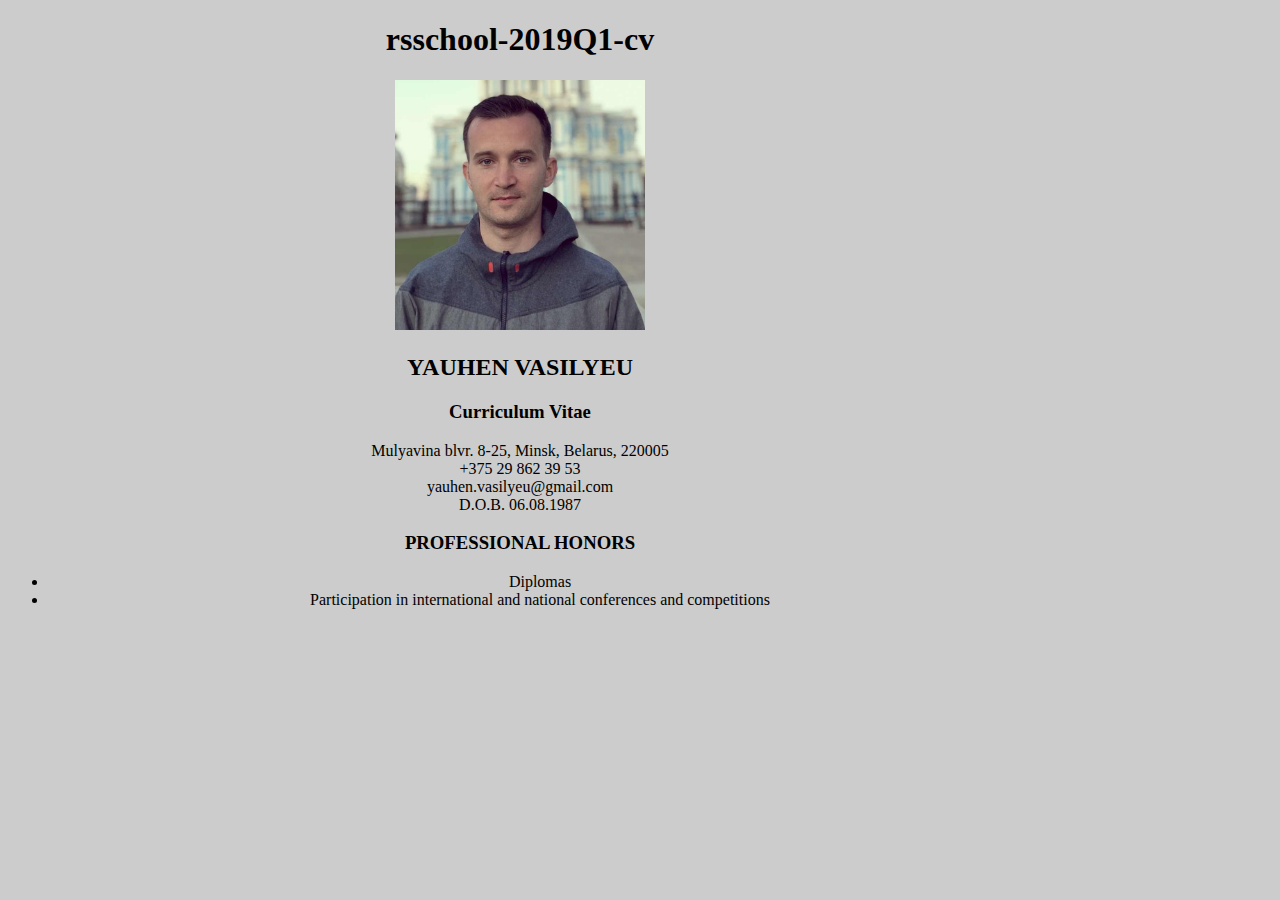
==== index.html @ db5e4844 "feat: add PROFESSIONAL HONORS in index.html" ====
<!DOCTYPE html>
<html>
  <head>
    <meta charset="UTF-8">
    <meta name="viewport" content="width=device-width, initial-scale=1.0">
    <meta name="X-UA-Compatible" content="ie=edge">
    <link rel="stylesheet" href="styles.css" type="text/css">
    <title>CV Yauhen Vasilyeu</title>
  </head>
  <body>
    <header>
      <h1 class="link-to-cv">rsschool-2019Q1-cv</h1>
      <img class="photo" src="XcNTui9dwZM.jpg" alt="Photo of Yauhen">
    </header>
    <main>
      <section class="info">
        <article class="general-info">
          <h2>YAUHEN VASILYEU</h2>
          <h3>Curriculum Vitae</h3>
          <p>Mulyavina blvr. 8-25, Minsk, Belarus, 220005 <br>
            +375 29 862 39 53 <br> yauhen.vasilyeu@gmail.com <br> D.O.B. 06.08.1987</p>
        </article>
      </section>
      <section class="info">
        <article class="professional-honors">
          <h3>PROFESSIONAL HONORS</h3>
          <ul>
            <li>Diplomas</li>
            <li>Participation in international and national conferences and competitions</li>
          </ul>
        </article>
      </section>
    </main>
    <footer>

    </footer>
  </body>
</html>
---- styles.css ----
body {
  display: block;
  width: 100%;
  max-width: 1024px;
  text-align-last: center;
  background: #ccc;
}

.link-to-cv {
  font-size: 32px;
}

.photo {
  height: auto;
  width: 250px;
}
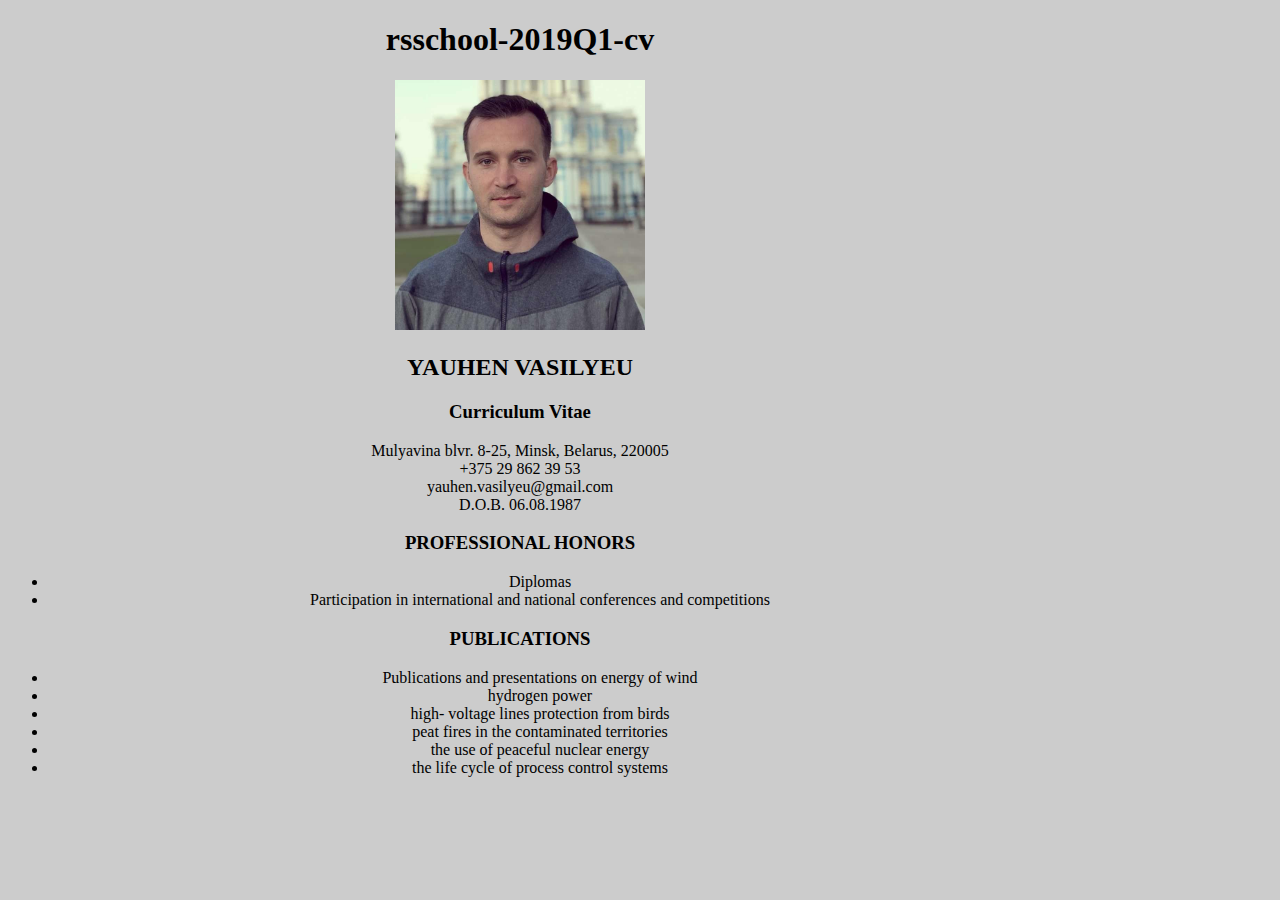
==== commit 1a6ce774: "feat: add publications in index.html" ====
--- a/index.html
+++ b/index.html
@@ -30,6 +30,20 @@
           </ul>
         </article>
       </section>
+      <section class="info">
+        <article class="publications">
+          <h3>PUBLICATIONS</h3>
+          <ul>
+            <li>Publications and presentations on
+              energy of wind</li>
+              <li>hydrogen power</li>
+              <li>high- voltage lines protection from birds</li>
+              <li>peat fires in the contaminated territories</li>
+              <li>the use of peaceful nuclear energy</li>
+              <li>the life cycle of process control systems</li>
+          </ul>
+        </article>
+      </section>
     </main>
     <footer>
 
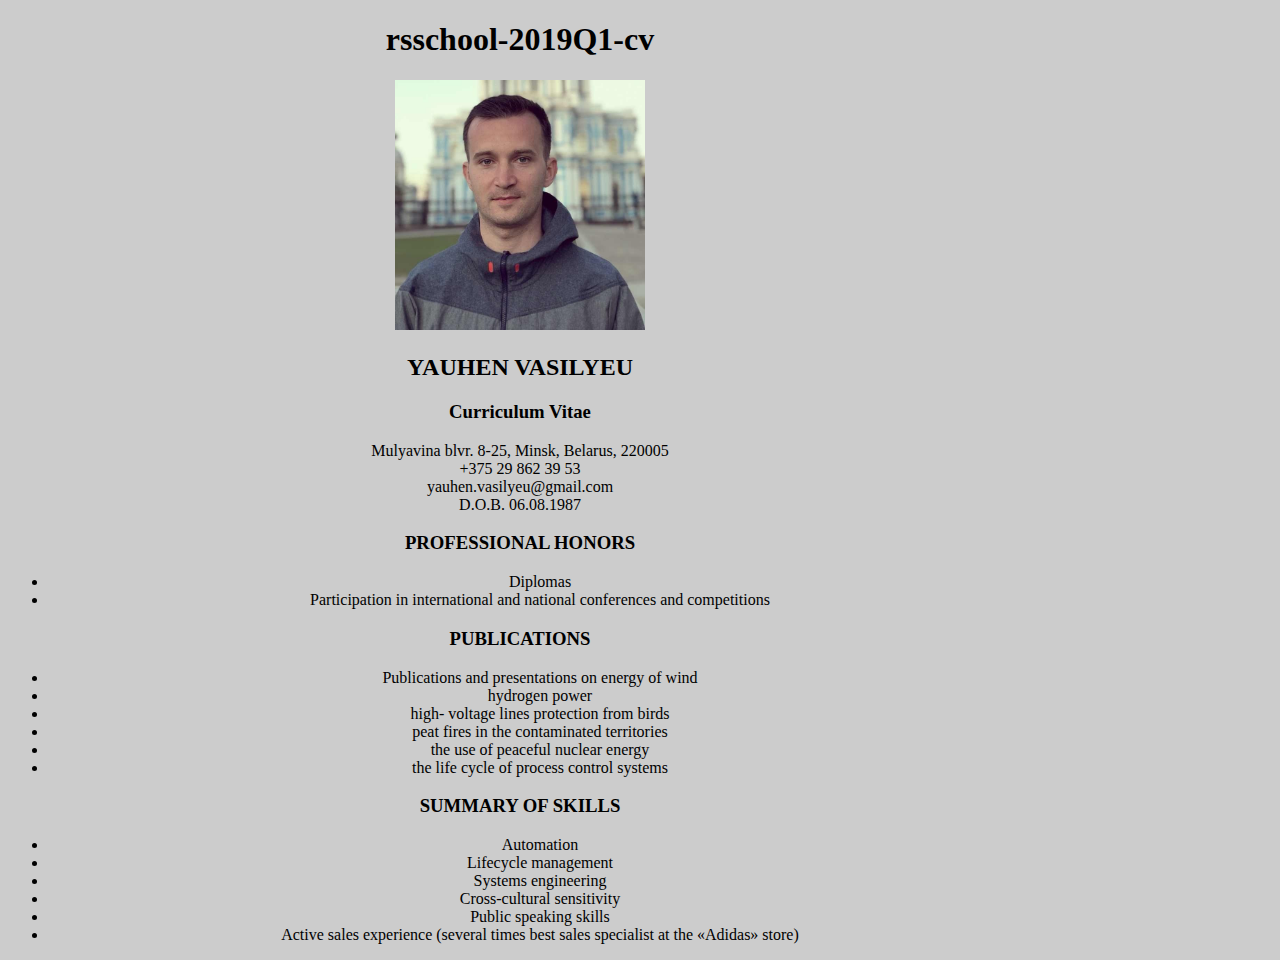
==== commit b9dc40b7: "feat: add skills in index.html" ====
--- a/index.html
+++ b/index.html
@@ -36,11 +36,25 @@
           <ul>
             <li>Publications and presentations on
               energy of wind</li>
-              <li>hydrogen power</li>
-              <li>high- voltage lines protection from birds</li>
-              <li>peat fires in the contaminated territories</li>
-              <li>the use of peaceful nuclear energy</li>
-              <li>the life cycle of process control systems</li>
+            <li>hydrogen power</li>
+            <li>high- voltage lines protection from birds</li>
+            <li>peat fires in the contaminated territories</li>
+            <li>the use of peaceful nuclear energy</li>
+            <li>the life cycle of process control systems</li>
+          </ul>
+        </article>
+      </section>
+      <section class="info">
+        <article class="skills">
+          <h3>SUMMARY OF SKILLS</h3>
+          <ul>
+            <li>Automation</li>
+            <li>Lifecycle management</li>
+            <li>Systems engineering</li>
+            <li>Cross-cultural sensitivity</li>
+            <li>Public speaking skills</li>
+            <li>Active sales experience
+              (several times best sales specialist at the «Adidas» store)</li>
           </ul>
         </article>
       </section>
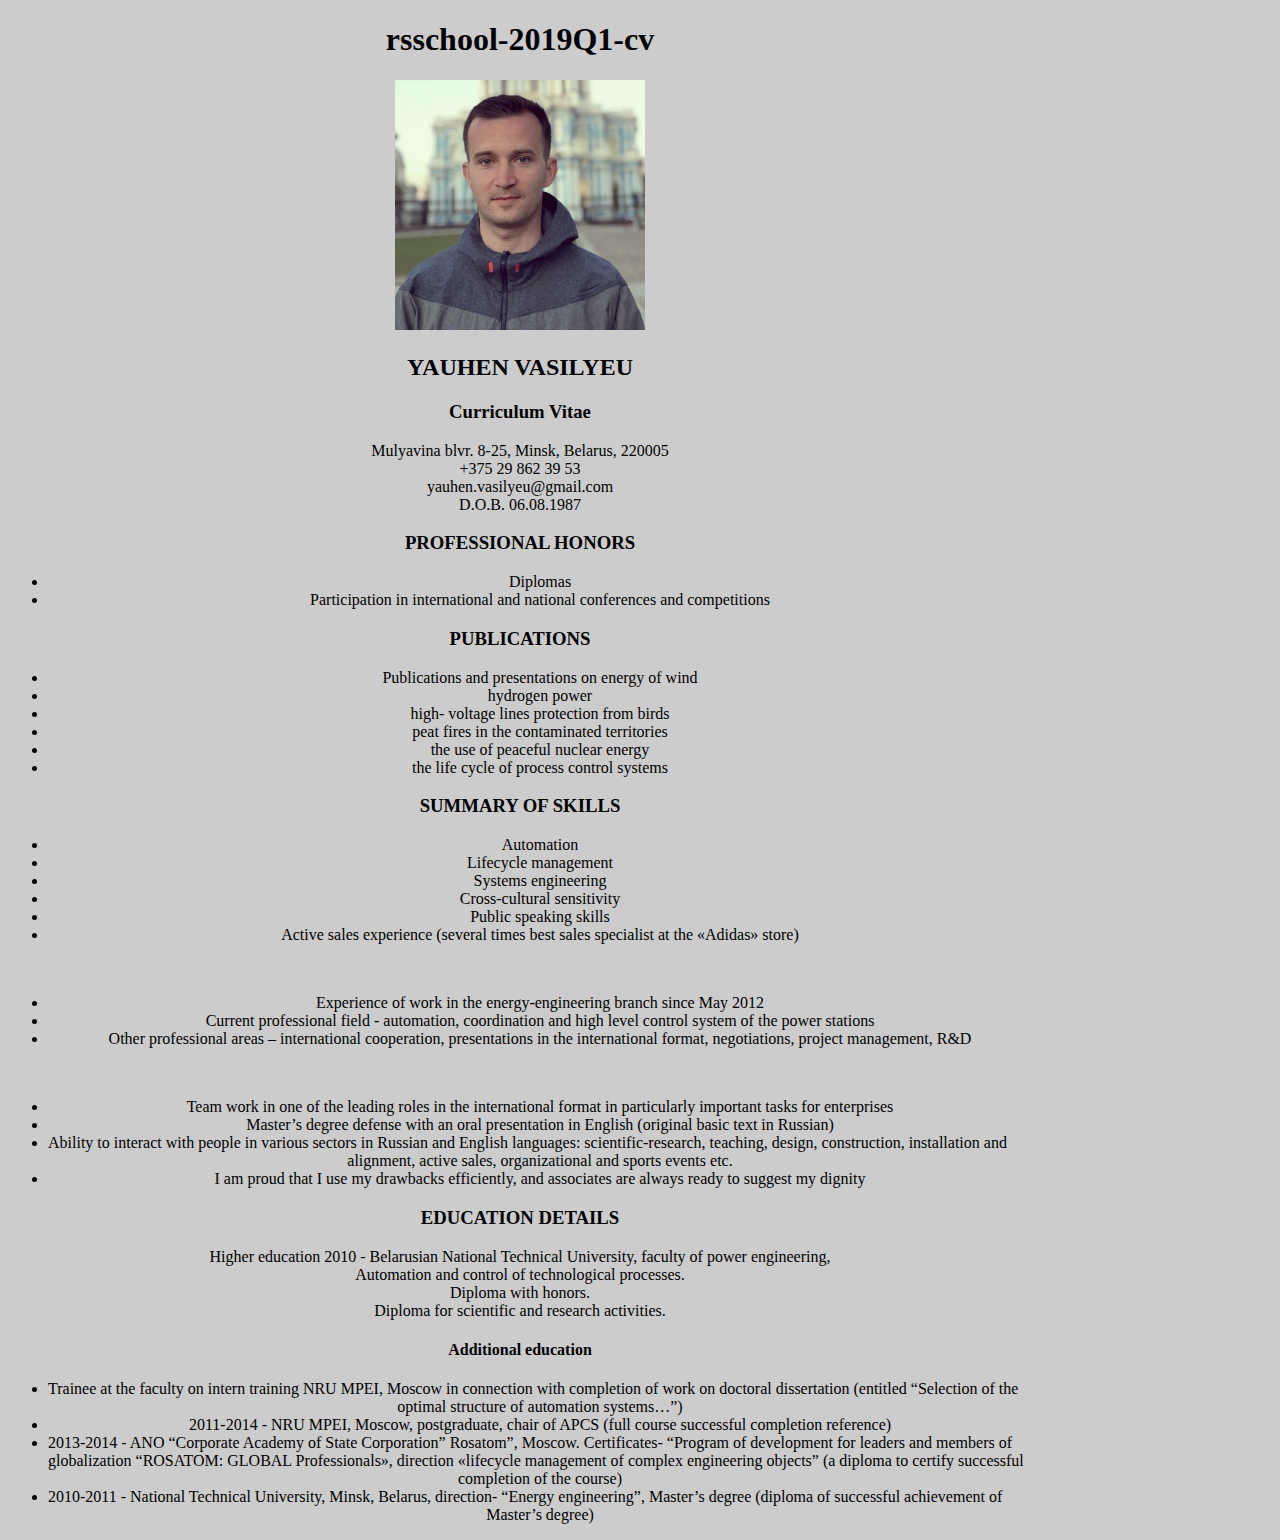
==== commit d5a70900: "feat: add education detailes to index.html" ====
--- a/index.html
+++ b/index.html
@@ -56,6 +56,48 @@
             <li>Active sales experience
               (several times best sales specialist at the «Adidas» store)</li>
           </ul>
+          <br>
+          <ul>
+            <li>Experience of work in the energy-engineering branch since May 2012</li>
+            <li>Current professional field - automation,
+              coordination and high level control system of the power stations</li>
+            <li>Other professional areas – international cooperation, presentations in the international format,
+              negotiations, project management, R&D</li>
+          </ul>
+          <br>
+          <ul>
+            <li>Team work in one of the leading roles in the international format
+              in particularly important tasks for enterprises</li>
+            <li>Master’s degree defense with an oral presentation in English
+              (original basic text in Russian)</li>
+            <li>Ability to interact with people in various sectors in Russian and English languages: scientific-research,
+              teaching, design, construction, installation and alignment,
+              active sales, organizational and sports events etc.</li>
+            <li>I am proud that I use my drawbacks efficiently, and associates are always ready to suggest my dignity</li>
+          </ul>
+        </article>
+      </section>
+      <section class="info">
+        <article class="education details">
+          <h3>EDUCATION DETAILS</h3>
+          <p>Higher education 2010 - Belarusian National Technical University, faculty of power engineering, <br>
+            Automation and control of technological processes. <br>
+            Diploma with honors. <br>
+            Diploma for scientific and research activities.</p>
+          <h4>Additional education</h4>
+          <ul>
+            <li>Trainee at the faculty on intern training NRU MPEI,
+              Moscow in connection with completion of work on doctoral dissertation
+              (entitled “Selection of the optimal structure of automation systems…”)</li>
+            <li>2011-2014 - NRU MPEI, Moscow, postgraduate, chair of APCS
+              (full course successful completion reference)</li>
+            <li>2013-2014 - ANO “Corporate Academy of State Corporation” Rosatom”, Moscow.
+              Certificates- “Program of development for leaders and members of globalization “ROSATOM: GLOBAL Professionals»,
+              direction «lifecycle management of complex engineering objects”
+              (a diploma to certify successful completion of the course)</li>
+            <li>2010-2011 - National Technical University, Minsk, Belarus, direction- “Energy engineering”,
+              Master’s degree (diploma of successful achievement of Master’s degree)</li>
+          </ul>
         </article>
       </section>
     </main>
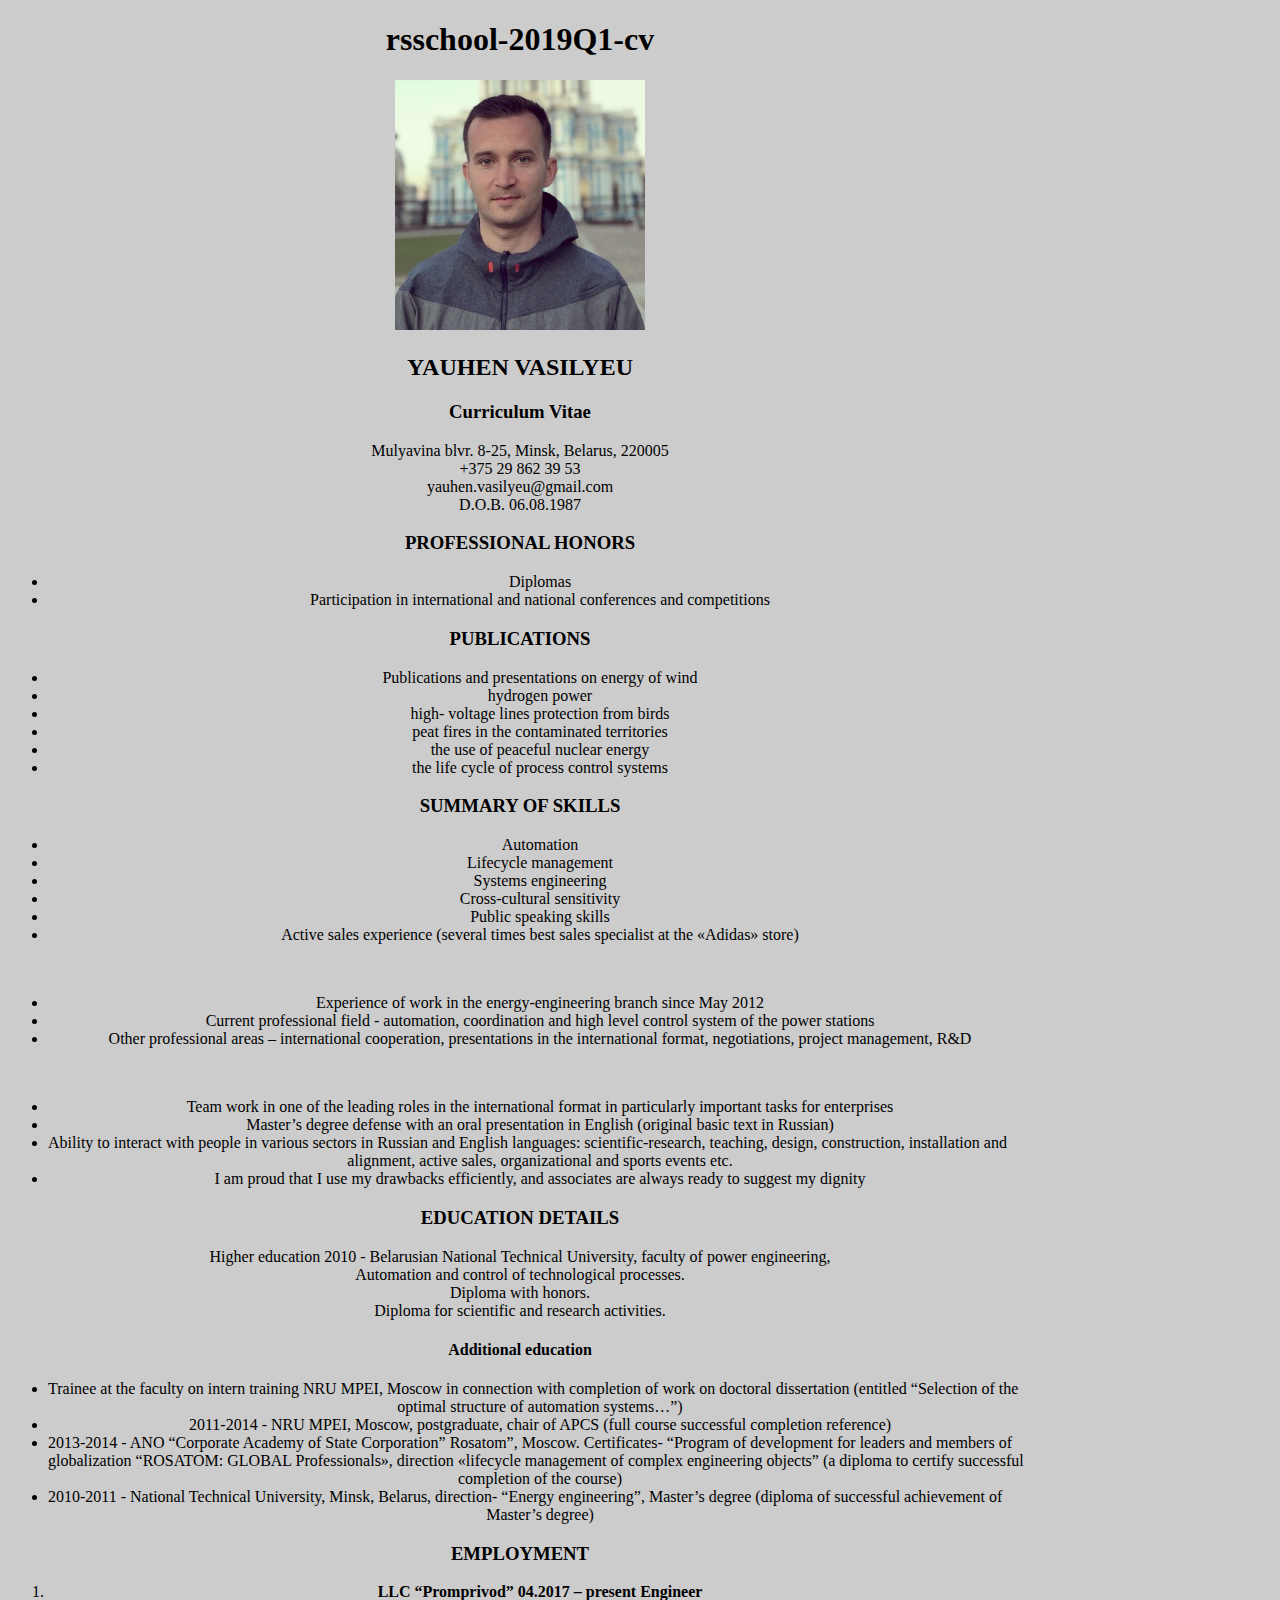
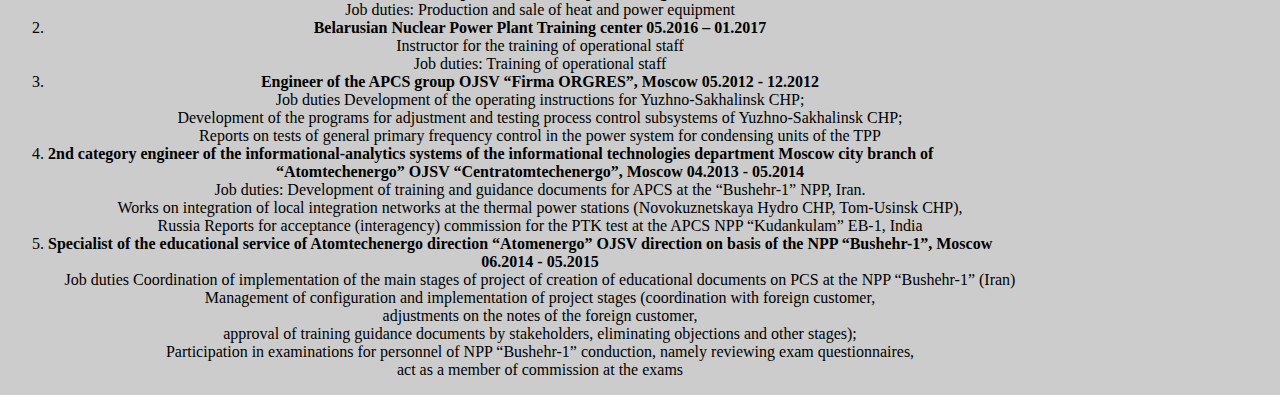
==== commit 8494e3b7: "feat: add employment history to index.html" ====
--- a/index.html
+++ b/index.html
@@ -100,6 +100,33 @@
           </ul>
         </article>
       </section>
+      <section class="info">
+        <article class="employment">
+          <h3>EMPLOYMENT</h3>
+          <ol>
+            <li><strong>LLC “Promprivod” 04.2017 – present Engineer</strong> <br>
+              Job duties: Production and sale of heat and power equipment</li>
+            <li><strong>Belarusian Nuclear Power Plant Training center 05.2016 – 01.2017</strong> <br>
+              Instructor for the training of operational staff <br>
+              Job duties: Training of operational staff</li>
+            <li><strong>Engineer of the APCS group OJSV “Firma ORGRES”, Moscow 05.2012 - 12.2012</strong> <br>
+              Job duties Development of the operating instructions for Yuzhno-Sakhalinsk CHP; <br>
+              Development of the programs for adjustment and testing process control subsystems of Yuzhno-Sakhalinsk CHP; <br>
+              Reports on tests of general primary frequency control in the power system for condensing units of the TPP</li>
+            <li><strong>2nd category engineer of the informational-analytics systems of the informational technologies department Moscow city branch of “Atomtechenergo” OJSV “Centratomtechenergo”, Moscow 04.2013 - 05.2014</strong> <br>
+              Job duties: Development of training and guidance documents for APCS at the “Bushehr-1” NPP, Iran. <br>
+              Works on integration of local integration networks at the thermal power stations (Novokuznetskaya Hydro CHP, Tom-Usinsk CHP), <br>
+              Russia Reports for acceptance (interagency) commission for the PTK test at the APCS NPP “Kudankulam” EB-1, India</li>
+            <li><strong>Specialist of the educational service of Atomtechenergo direction “Atomenergo” OJSV direction on basis of the NPP “Bushehr-1”, Moscow 06.2014 - 05.2015</strong> <br>
+              Job duties Coordination of implementation of the main stages of project of creation of educational documents on PCS at the NPP “Bushehr-1” (Iran) <br>
+              Management of configuration and implementation of project stages (coordination with foreign customer, <br>
+              adjustments on the notes of the foreign customer, <br>
+              approval of training guidance documents by stakeholders, eliminating objections and other stages); <br>
+              Participation in examinations for personnel of NPP “Bushehr-1” conduction, namely reviewing exam questionnaires, <br>
+              act as a member of commission at the exams</li>
+          </ol>
+        </article>
+      </section>
     </main>
     <footer>
 
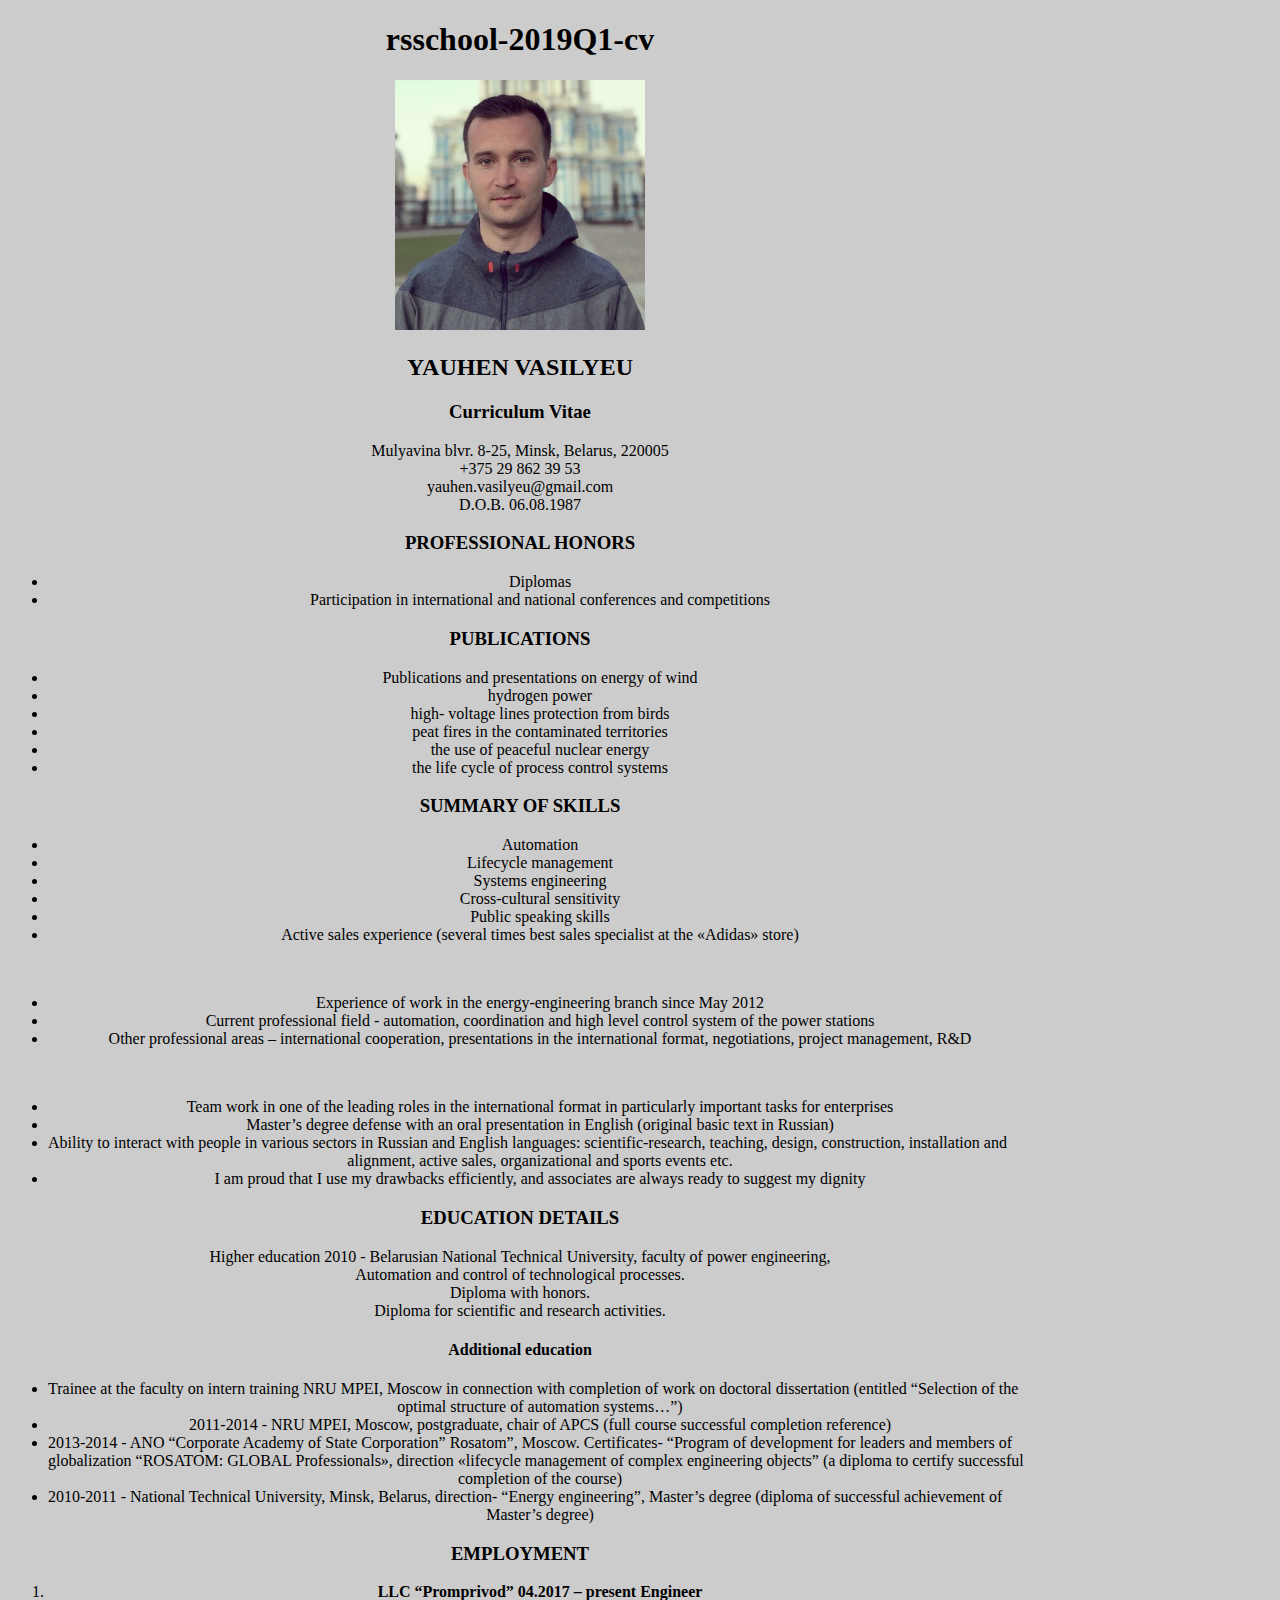
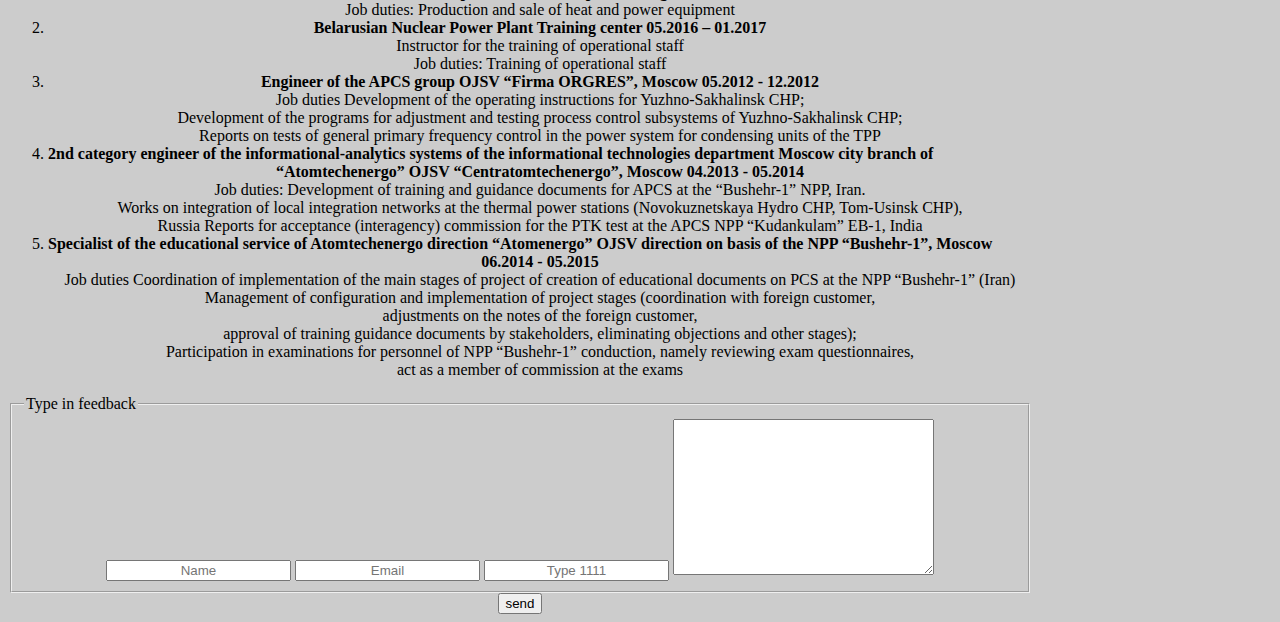
==== commit afa2c3f0: "feat: add footer in index.html" ====
--- a/index.html
+++ b/index.html
@@ -10,7 +10,7 @@
   <body>
     <header>
       <h1 class="link-to-cv">rsschool-2019Q1-cv</h1>
-      <img class="photo" src="XcNTui9dwZM.jpg" alt="Photo of Yauhen">
+      <img class="photo" id="logo" src="XcNTui9dwZM.jpg" alt="Photo of Yauhen">
     </header>
     <main>
       <section class="info">
@@ -129,7 +129,16 @@
       </section>
     </main>
     <footer>
-
+      <form class="in-touch-form" action="#logo" method="">
+        <fieldset>
+          <legend>Type in feedback</legend>
+          <input class="input-text" type="text" placeholder="Name" required>
+          <input type="email" placeholder="Email" required>
+          <input type="password" placeholder="Type 1111" required>
+          <textarea rows="10" cols="30"></textarea>
+        </fieldset>
+        <button class="button-submit" type="submit">send</button>
+      </form>
     </footer>
   </body>
 </html>
